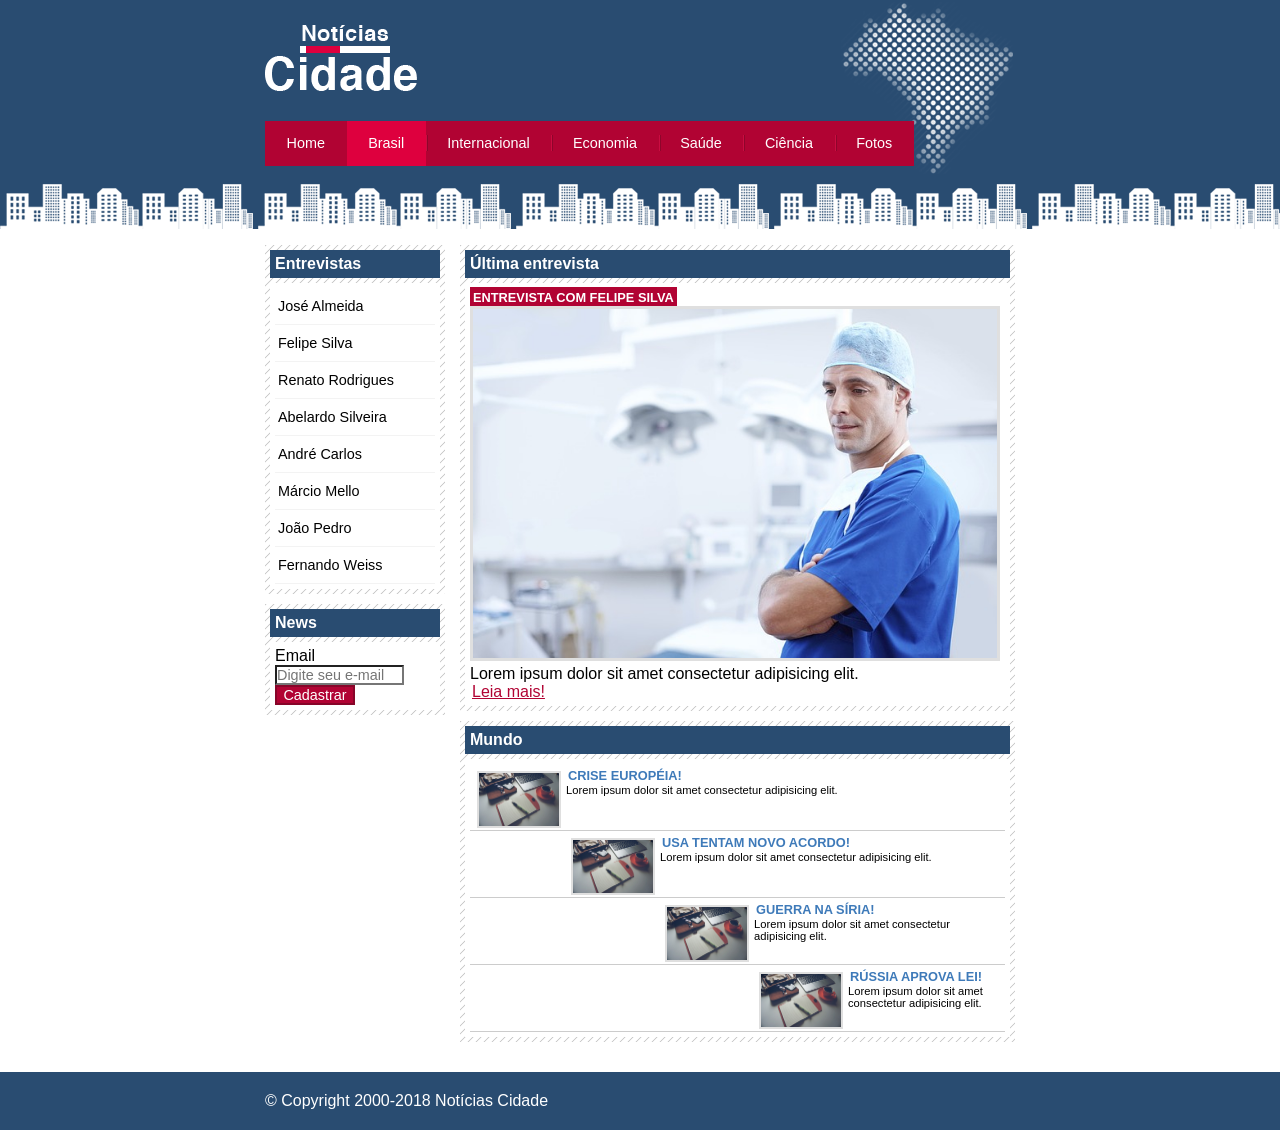
==== brasil.html @ 6144c1af "Alterações finais" ====
<!DOCTYPE html>
<html lang="en">
<head>
    <meta charset="UTF-8">
    <meta name="viewport" content="width=device-width, initial-scale=1.0">
    <title>Site Noticias</title>

    <link rel="stylesheet" href="css/estilos.css">

</head>

<body id="duas-colunas" class="brasil">
    <!--Inicio Container-->
    <div id="container">
        <div id="topo">
           <h1 class="logo">Noticias Cidade</h1>
           <ul id="navegacao">
                <li class="primeiro">
                    <a id="home" href="index.html">Home</a></li>
                <li>
                    <a id="brasil" href="brasil.html">Brasil</a></li>
                <li>
                    <a id="internacional" href="internacional.html">Internacional</a></li>
                <li>
                    <a id="economia" href="economia.html">Economia</a></li>
                <li>
                    <a id="saude" href="saude.html">Saúde</a></li>
                <li>
                    <a id="ciencia" href="ciencia.html">Ciência</a></li>
                <li>
                    <a id="fotos" href="fotos.html">Fotos</a></li>
           </ul>

        </div><!--Fim Topo-->
    
    <div id="conteudo">
        <div id="primario">

            <div class="caixa destaque">
                <h2>Última entrevista</h2>
                <div class="caixa-conteudo">
                    <h3>entrevista com Felipe Silva</h3>
                     <img class="imagem-principal" src="imagens/doutor.jpg"  width="100%">
                   <p>
                    Lorem ipsum dolor sit amet consectetur adipisicing elit. 
                   </p>
                   <a href="">Leia mais!</a>
                </div>
            </div>

            <div class="caixa">
                <h2>Mundo</h2>
                <div class="caixa-conteudo">
                    <ul id="lista-noticias">
                        <li>
                            <a href="">
                                <img src="imagens/tecnologia.jpg" width="80px">
                                <h3>Crise européia!</h3>
                                <p>
                                    Lorem ipsum dolor sit amet consectetur adipisicing elit. 
                                </p>

                            </a>
                        </li>

                        <li>
                            <a href="">
                            <img src="imagens/tecnologia.jpg" width="80px">
                                <h3>usa tentam novo acordo!</h3>
                                <p>
                                    Lorem ipsum dolor sit amet consectetur adipisicing elit. 
                                </p>

                            </a>
                        </li>

                        <li>
                            <a href="">
                                <img src="imagens/tecnologia.jpg" width="80px">
                                <h3>guerra na síria!</h3>
                                <p>
                                    Lorem ipsum dolor sit amet consectetur adipisicing elit. 
                                </p>

                            </a>
                        </li>

                        <li>
                            <a href="">
                                <img src="imagens/tecnologia.jpg" width="80px">
                                <h3>rússia aprova lei!</h3>
                                <p>
                                    Lorem ipsum dolor sit amet consectetur adipisicing elit. 
                                </p>

                            </a>
                        </li>
                    </ul>

                </div>
            </div>

        </div>
    </div>

        <div id="lateral">

            <div class="caixa">
                <h2>Entrevistas</h2>
                <div class="caixa-conteudo">
                    <ul>
                        <li><a href="">José Almeida</a></li>
                        <li><a href="">Felipe Silva</a></li>
                        <li><a href="">Renato Rodrigues</a></li>
                        <li><a href="">Abelardo Silveira</a></li>
                        <li><a href="">André Carlos</a></li>
                        <li><a href="">Márcio Mello</a></li>
                        <li><a href="">João Pedro</a></li>
                        <li><a href="">Fernando Weiss</a></li>
                    </ul>
                </div>
            </div>

                <div class="caixa">
                <h2>News</h2>
                <div class="caixa-conteudo">
                    
                    <form >
                        <div>
                            <label for="email">Email</label>
                            <input type="text" name="email" 
                            id="email" placeholder="Digite seu e-mail">
                        </div>

                        <div>
                           <input class="submit" type="submit" value="Cadastrar">
                        </div>
                        
                    </form>

                </div>
            </div>
            
        </div><!--fim lateral-->
    </div>

</div><!--Fim Container-->

<div id="container-rodape" style="clear: both;">
    <div id="rodape">
         &copy; Copyright 2000-2018 Notícias Cidade
    </div>
   
</div>

</body>



</html>
---- css/estilos.css ----
*{
    margin: 0;
    padding: 0;
}


body{

    font-family: 'Trebuchet MS', 'Lucida Sans Unicode', 'Lucida Grande', 'Lucida Sans', Arial, sans-serif ;
    background: #fff url(../imagens/fundo.png) repeat-x;
}

#container{
    width: 750px;
    margin: 0 auto;
}

#topo{
    height: 150px;
    padding-top: 25px;
    background: url(../imagens/detalhe-topo.png) no-repeat right top;
}

.logo{
    width: 152px;
    height: 66px;
    background: url(../imagens/logo.png);
    text-indent: -3000px;
}

ul{
    margin: 0;
    padding: 0;
    list-style: none;
    text-decoration: none;
}

#topo ul{
    margin-top: 30px;
    background: #b10333;
    float: left;
}

#topo ul li {
   float: left;
}

#topo ul a{
    font-size: 0.9em;
    display: block;
    padding: 0.5em 1.5em;
    line-height: 2.1em ;
    text-decoration: none;
    color: white;
    background: url(../imagens/divisor.png) no-repeat left center;
}

#topo ul .primeiro a{
    background: none;
}

#topo ul a:hover{
    color: #69100e;
}

body.home #navegacao a#home,
body.brasil #navegacao a#brasil,
body.internacional #navegacao a#internacional,
body.economia #navegacao a#economia,
body.saude #navegacao a#saude,
body.ciencia #navegacao a#ciencia,
body.fotos #navegacao a#fotos
{
    color: #fff;
    background: #de003e;
    cursor: text;
}

#conteudo{

    margin-top: 60px;
    background: #f5f5f5;
}

#uma-coluna #primario{
    width: 750px;
    margin: 0 0 20px 0px;
}

#duas-colunas #primario{
    width: 555px;
}


#primario{
    width: 270px;
    float: left;
    margin: 0 0 20px 195px;
}

#secundario{
    width: 270px;
    float: left;
    margin: 0 0 20px 15px;

}

#lateral{
    width: 180px;
    float: left;
    margin:  0 0 20px -750px;
}


#container-rodape{
    background: #294c71;
    padding: 20px;
}

#rodape{
    width: 750px;
    margin: 0 auto;
    color: #fff;
}

/*Caixa*/

.caixa{
    margin: 10px 0;
    padding: 5px;
    background: #f3f3f3 url(../imagens/fundo-caixa.png);
}

h2{
    font-size: 1em;
    background: #294c71;
    color: #fff;
    padding: 5px;
}


.caixa-conteudo{
    background: white;
    padding: 5px;
    margin-top: 5px;
}

/*Formatar Menus Laterais*/

#lateral ul a{
    font-size: 0.9em;
    padding: 3px;
    display: block;
    line-height: 30px;
    color: #000;
    text-decoration: none;
    border-bottom: 1px solid #f3f3f3;
}

#lateral ul a:hover{
    background: url(../imagens/marcador.png) no-repeat left center;
    color: #a1a1a1;
    padding-left: 20px;
    
}

label{
    display: block;
    cursor: pointer;
}

input{
    font-size: 0.9em;
    width: 125px;
    background-color: #fff;
    font-size: 0.9em;

}

input.submit{
    width: 80px;
    color: #fff;
    background-color: #b10333;
    border: 2px solid #870529;
}

img{
    border: 2px solid #dfdfdf;
}

img.imagem-principal{
    width: 98%;
    border: 3px solid #dfdfdf;
}

h3{
   text-transform: uppercase;
   display: inline;
   font-size: 0.8em;
   padding: 3px;
   
}

.destaque h3{
    background: #b10333;
   color: white;
}

.entrevista h3{
    background: #870529;
}

#lista-noticias li{
    padding: 2px;
    border-bottom: 1px solid #ccc;
    height: 62px;
}

#lista-noticias li a img{
    float: left;
    margin: 5px;
    
}

#lista-noticias li a{
    text-decoration: none;
}

#lista-noticias li a h3{
   font-size: 0.8em;
   padding: 0;
   color: #3e7ab9;
}

#lista-noticias li a p{
    font-size: 0.7em;
    color: #000;
}

#lista-noticias  li:hover{
    
    background: #eee;
    cursor: pointer;
}


/*barra de nav*/

a:link, a:visited{
    color: #b10333;
    padding: 2px;
}

a:hover{
    color: #e50040;

}

ul{
    margin: 0;
    padding: 0;
    list-style: none;
}
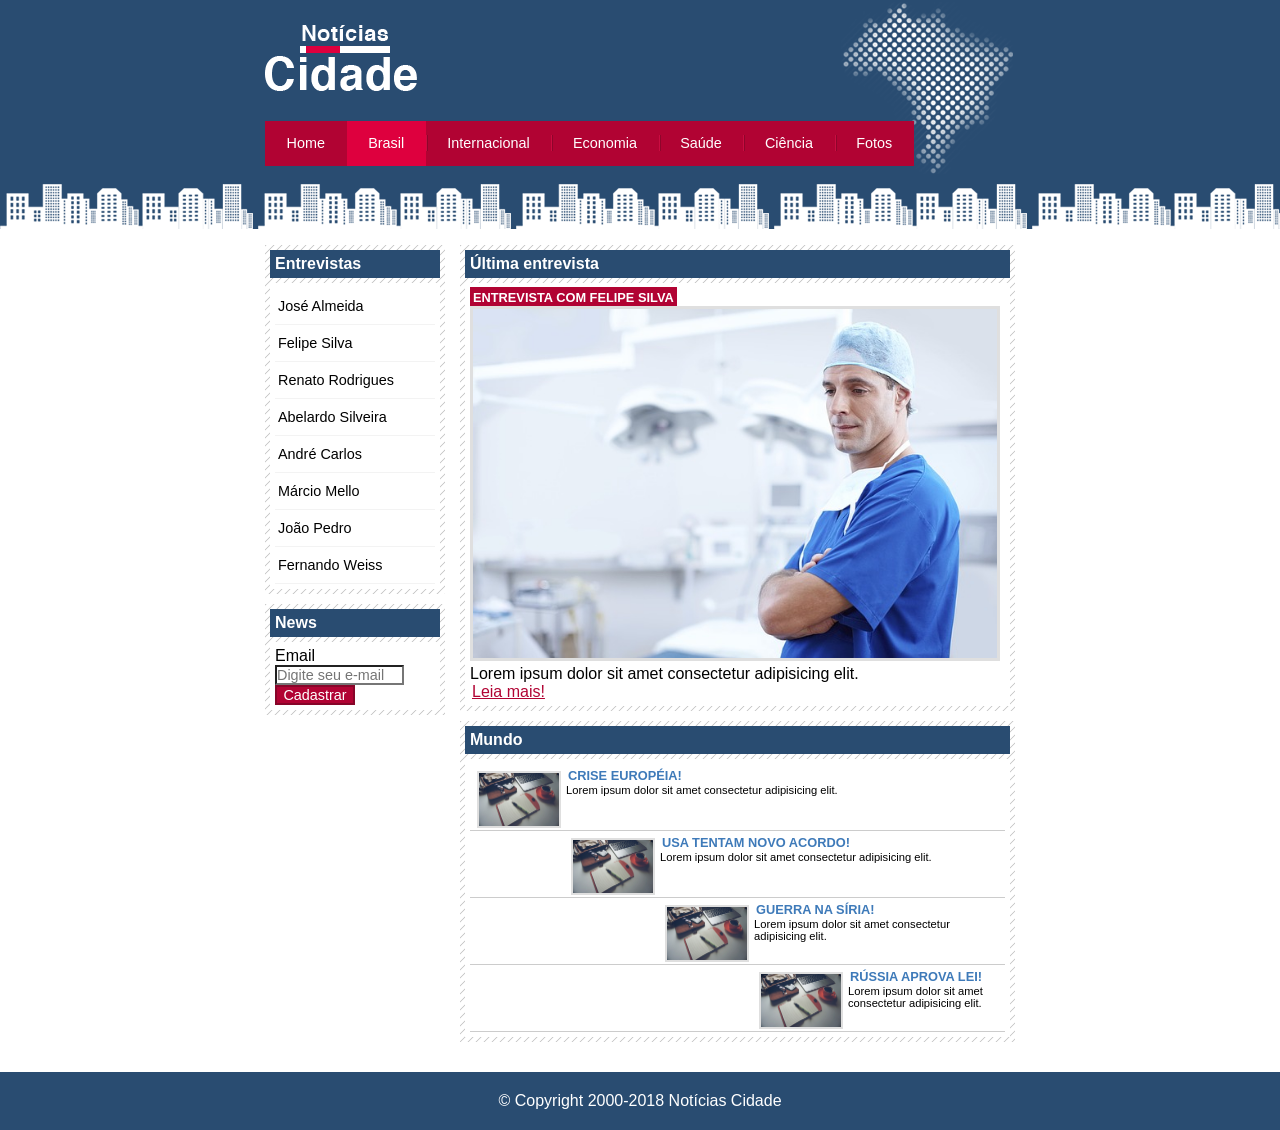
==== commit ac9434ce: "Refatora HTML utilizando tags semânticas" ====
--- a/brasil.html
+++ b/brasil.html
@@ -12,31 +12,32 @@
 <body id="duas-colunas" class="brasil">
     <!--Inicio Container-->
     <div id="container">
-        <div id="topo">
+        <header id="topo">
            <h1 class="logo">Noticias Cidade</h1>
-           <ul id="navegacao">
-                <li class="primeiro">
-                    <a id="home" href="index.html">Home</a></li>
-                <li>
-                    <a id="brasil" href="brasil.html">Brasil</a></li>
-                <li>
-                    <a id="internacional" href="internacional.html">Internacional</a></li>
-                <li>
-                    <a id="economia" href="economia.html">Economia</a></li>
-                <li>
-                    <a id="saude" href="saude.html">Saúde</a></li>
-                <li>
-                    <a id="ciencia" href="ciencia.html">Ciência</a></li>
-                <li>
-                    <a id="fotos" href="fotos.html">Fotos</a></li>
-           </ul>
+           <nav>
+                <ul id="navegacao">
+                        <li class="primeiro">
+                            <a id="home" href="index.html">Home</a></li>
+                        <li>
+                            <a id="brasil" href="brasil.html">Brasil</a></li>
+                        <li>
+                            <a id="internacional" href="internacional.html">Internacional</a></li>
+                        <li>
+                            <a id="economia" href="economia.html">Economia</a></li>
+                        <li>
+                            <a id="saude" href="saude.html">Saúde</a></li>
+                        <li>
+                            <a id="ciencia" href="ciencia.html">Ciência</a></li>
+                        <li>
+                            <a id="fotos" href="fotos.html">Fotos</a></li>
+                </ul>
+            </nav>    
+        </header><!--Fim Topo-->
+    
+    <main id="conteudo">
+        <section id="primario">
 
-        </div><!--Fim Topo-->
-    
-    <div id="conteudo">
-        <div id="primario">
-
-            <div class="caixa destaque">
+            <article class="caixa destaque">
                 <h2>Última entrevista</h2>
                 <div class="caixa-conteudo">
                     <h3>entrevista com Felipe Silva</h3>
@@ -46,9 +47,9 @@
                    </p>
                    <a href="">Leia mais!</a>
                 </div>
-            </div>
+            </article>
 
-            <div class="caixa">
+            <article class="caixa">
                 <h2>Mundo</h2>
                 <div class="caixa-conteudo">
                     <ul id="lista-noticias">
@@ -98,14 +99,13 @@
                     </ul>
 
                 </div>
-            </div>
+            </article>
 
-        </div>
-    </div>
+        </section>
 
-        <div id="lateral">
+          <aside id="lateral">
 
-            <div class="caixa">
+            <section class="caixa">
                 <h2>Entrevistas</h2>
                 <div class="caixa-conteudo">
                     <ul>
@@ -119,9 +119,9 @@
                         <li><a href="">Fernando Weiss</a></li>
                     </ul>
                 </div>
-            </div>
+            </section>
 
-                <div class="caixa">
+                <section class="caixa">
                 <h2>News</h2>
                 <div class="caixa-conteudo">
                     
@@ -137,21 +137,22 @@
                         </div>
                         
                     </form>
+                </div>
+            </section>
+            
+            
+        </aside><!--fim lateral-->
 
-                </div>
-            </div>
-            
-        </div><!--fim lateral-->
-    </div>
+    </main>
+
 
 </div><!--Fim Container-->
 
-<div id="container-rodape" style="clear: both;">
+<footer id="container-rodape" style="clear: both;">
     <div id="rodape">
          &copy; Copyright 2000-2018 Notícias Cidade
     </div>
-   
-</div>
+</footer>
 
 </body>
 
--- a/css/estilos.css
+++ b/css/estilos.css
@@ -121,6 +121,7 @@
     width: 750px;
     margin: 0 auto;
     color: #fff;
+    text-align: center;
 }
 
 /*Caixa*/
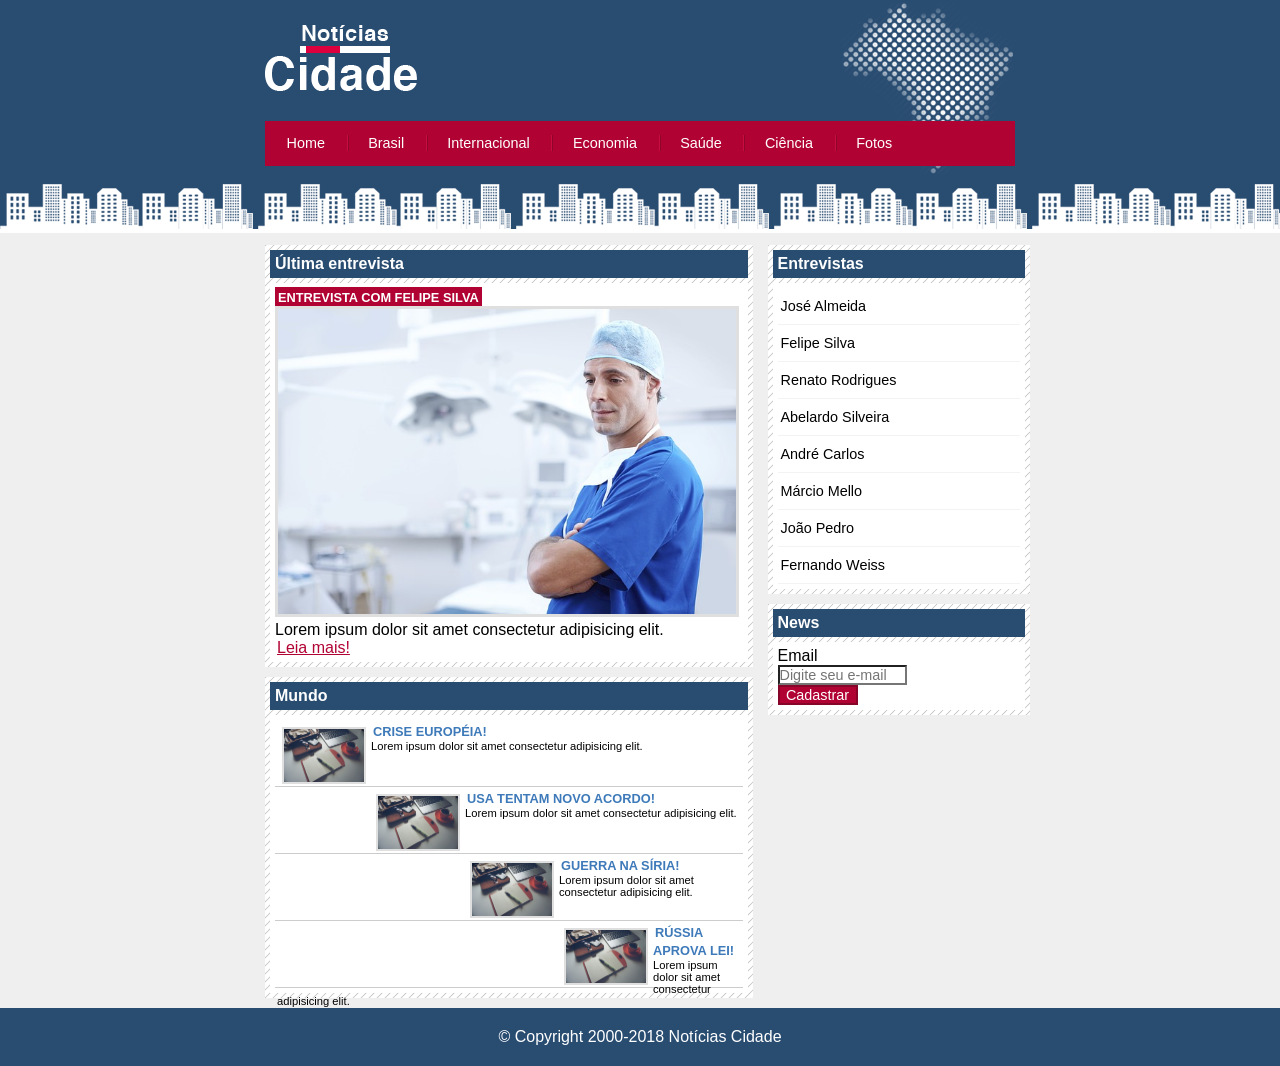
==== commit 1314f826: "Refatora layout com HTML semantico, Flexbox e Grid" ====
--- a/brasil.html
+++ b/brasil.html
@@ -9,7 +9,7 @@
 
 </head>
 
-<body id="duas-colunas" class="brasil">
+<body>
     <!--Inicio Container-->
     <div id="container">
         <header id="topo">
@@ -34,7 +34,7 @@
             </nav>    
         </header><!--Fim Topo-->
     
-    <main id="conteudo">
+    <main id="pag-brasil">
         <section id="primario">
 
             <article class="caixa destaque">
@@ -148,7 +148,7 @@
 
 </div><!--Fim Container-->
 
-<footer id="container-rodape" style="clear: both;">
+<footer id="container-rodape">
     <div id="rodape">
          &copy; Copyright 2000-2018 Notícias Cidade
     </div>
--- a/css/estilos.css
+++ b/css/estilos.css
@@ -7,7 +7,31 @@
 body{
 
     font-family: 'Trebuchet MS', 'Lucida Sans Unicode', 'Lucida Grande', 'Lucida Sans', Arial, sans-serif ;
-    background: #fff url(../imagens/fundo.png) repeat-x;
+    background: #f0efef url(../imagens/fundo.png) repeat-x;
+}
+
+#pag-brasil{
+    margin-top: 60px;
+    display: grid;
+    grid-template-columns: 65% 35%;
+    gap: 15px;
+     
+}
+
+#legislacao, #pag-fotos{
+    margin-bottom: 50px;
+    margin-top: 70px;
+    background: #f5f5f5;
+    display: block;
+}
+
+#conteudo{
+    margin-top: 60px;
+    background: #f5f5f5;
+
+    display: grid;
+    grid-template-columns: 1fr 1fr 180px;
+    gap: 15px;
 }
 
 #container{
@@ -38,11 +62,10 @@
 #topo ul{
     margin-top: 30px;
     background: #b10333;
-    float: left;
-}
-
-#topo ul li {
-   float: left;
+}
+
+#navegacao{
+    display:flex;
 }
 
 #topo ul a{
@@ -76,40 +99,6 @@
     cursor: text;
 }
 
-#conteudo{
-
-    margin-top: 60px;
-    background: #f5f5f5;
-}
-
-#uma-coluna #primario{
-    width: 750px;
-    margin: 0 0 20px 0px;
-}
-
-#duas-colunas #primario{
-    width: 555px;
-}
-
-
-#primario{
-    width: 270px;
-    float: left;
-    margin: 0 0 20px 195px;
-}
-
-#secundario{
-    width: 270px;
-    float: left;
-    margin: 0 0 20px 15px;
-
-}
-
-#lateral{
-    width: 180px;
-    float: left;
-    margin:  0 0 20px -750px;
-}
 
 
 #container-rodape{
@@ -147,6 +136,8 @@
 }
 
 /*Formatar Menus Laterais*/
+
+
 
 #lateral ul a{
     font-size: 0.9em;
